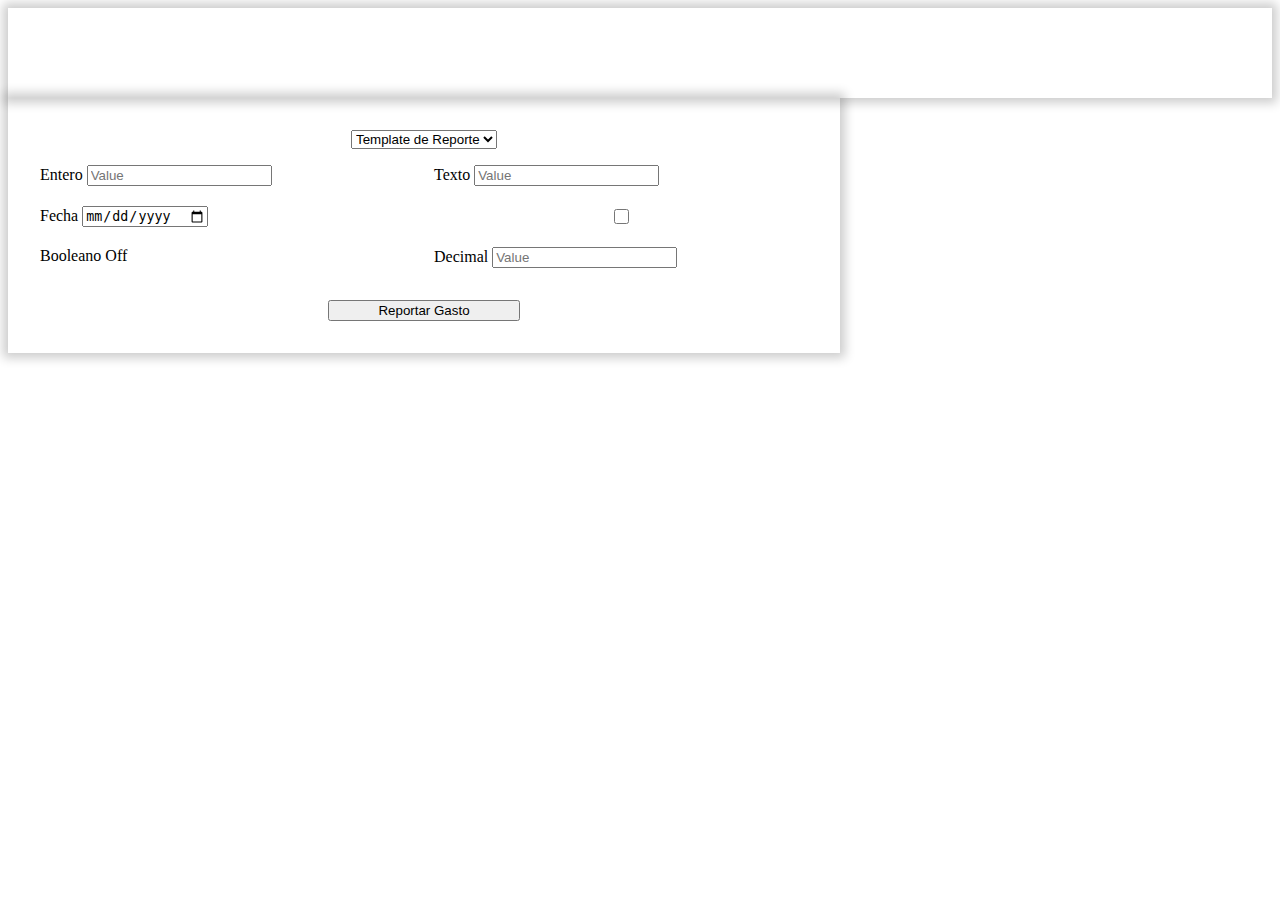
==== src/view/newReport.html @ 558b3e67 "Rendir Gasto funcinal sin conexion a la api" ====
<!DOCTYPE html>
<html lang="en">

<head>
    <meta charset="UTF-8">
    <meta name="viewport" content="width=device-width, initial-scale=1.0">
    <title>Document</title>
    <link href="https://cdn.jsdelivr.net/npm/bootstrap@5.3.2/dist/css/bootstrap.min.css" rel="stylesheet"
        integrity="sha384-T3c6CoIi6uLrA9TneNEoa7RxnatzjcDSCmG1MXxSR1GAsXEV/Dwwykc2MPK8M2HN" crossorigin="anonymous">
    <script src="https://cdn.jsdelivr.net/npm/bootstrap@5.3.2/dist/js/bootstrap.bundle.min.js"
        integrity="sha384-C6RzsynM9kWDrMNeT87bh95OGNyZPhcTNXj1NW7RuBCsyN/o0jlpcV8Qyq46cDfL"
        crossorigin="anonymous"></script>
        <link rel="stylesheet" href="../assets/styles/newReport.css">
        <link rel="stylesheet" href="../assets/styles/fieldsGrid.css">
</head>

<body class="d-flex" style="justify-content: center; flex-direction: column; align-items: center;">
    <header class="mb-5 " style=" width:100% ; height: 10vh; box-shadow: 0px 0px 10px 5px rgba(0,0,0,0.2); ">

    </header>
    <section class="customCard" style="box-shadow: 0px 0px 10px 5px rgba(0,0,0,0.2); ">
        <select id="templateSelect" class="form-select field" aria-label="Default select example">
            <option selected>Template de Reporte</option>
        </select>
        <div id="fieldsGrid" class="field">
            
        </div>
        <button id="saveReport" type="button" class="btn btn-success">Reportar Gasto</button>
    </section>
    <script type="module" src="../controller/newReportController.js"></script>
</body>

</html>
---- src/assets/styles/newReport.css ----
.customCard {
    padding: 2rem;
    width: 60vw;
    display: flex;
    flex-direction: column;
    align-items: center;
    min-width: 14rem;
}

.customCard > button {
    margin: auto;
    margin-top:1rem;
    width: 25%;
    white-space: nowrap;
    min-width: 10rem;
}

@media (max-width: 768px) {
    .customCard > button {
        width: 50%;
    }
}
---- src/assets/styles/fieldsGrid.css ----
.field {
    margin-bottom: 1rem;
}

#fieldsGrid {
    display: grid;
    grid-template-columns: 1fr 1fr;
    gap: 20px;
    width: 100%;
}

@media (max-width: 800px) {
    #fieldsGrid {
        grid-template-columns: 1fr;
    }
}
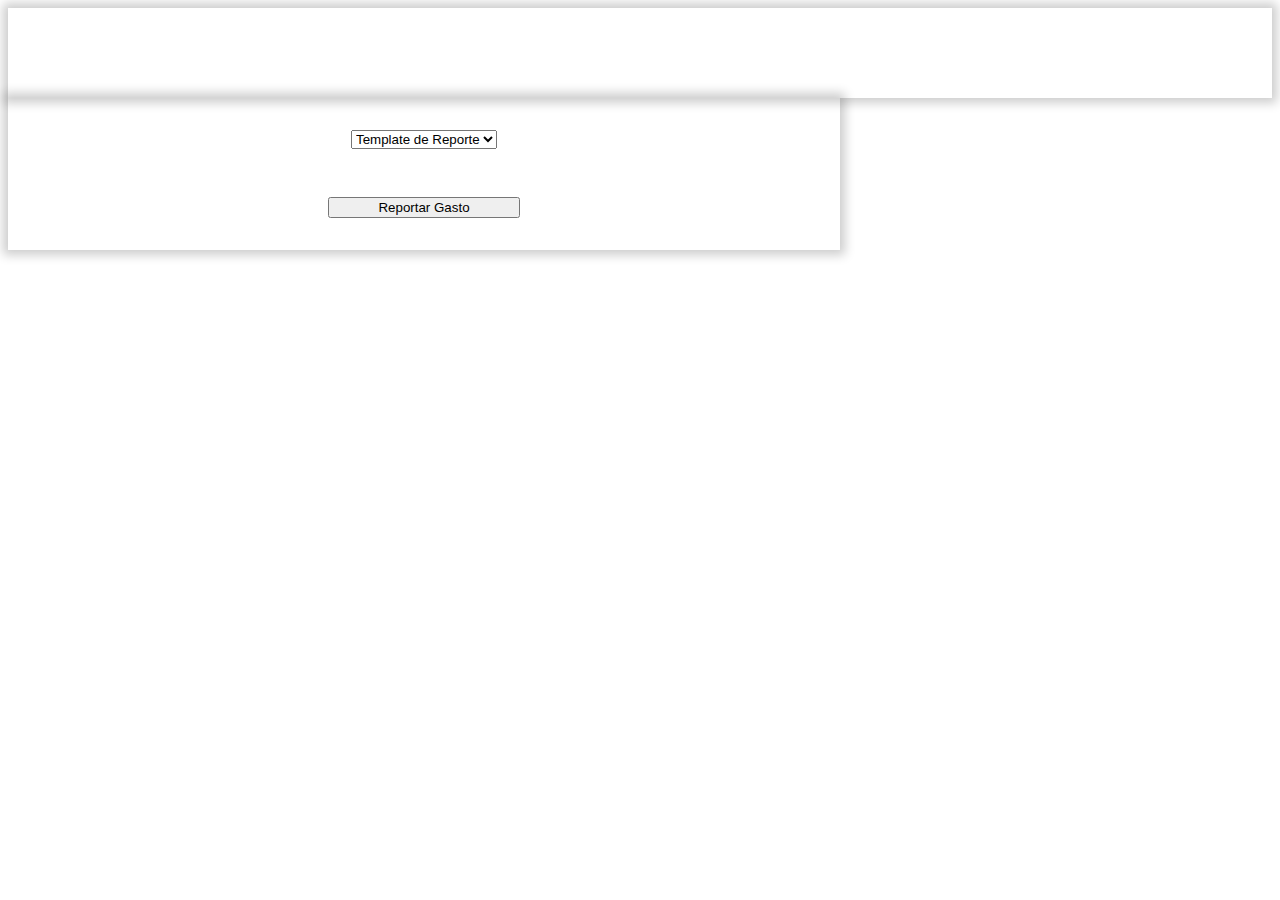
==== commit d4e6e42d: "Reportar gastos funcional" ====
--- a/src/view/newReport.html
+++ b/src/view/newReport.html
@@ -15,19 +15,22 @@
 </head>
 
 <body class="d-flex" style="justify-content: center; flex-direction: column; align-items: center;">
+
     <header class="mb-5 " style=" width:100% ; height: 10vh; box-shadow: 0px 0px 10px 5px rgba(0,0,0,0.2); ">
+    </header>
 
-    </header>
     <section class="customCard" style="box-shadow: 0px 0px 10px 5px rgba(0,0,0,0.2); ">
         <select id="templateSelect" class="form-select field" aria-label="Default select example">
             <option selected>Template de Reporte</option>
         </select>
         <div id="fieldsGrid" class="field">
-            
         </div>
         <button id="saveReport" type="button" class="btn btn-success">Reportar Gasto</button>
     </section>
+
+    <script type="module" src="./newReport.js"></script>
     <script type="module" src="../controller/newReportController.js"></script>
+    
 </body>
 
 </html>